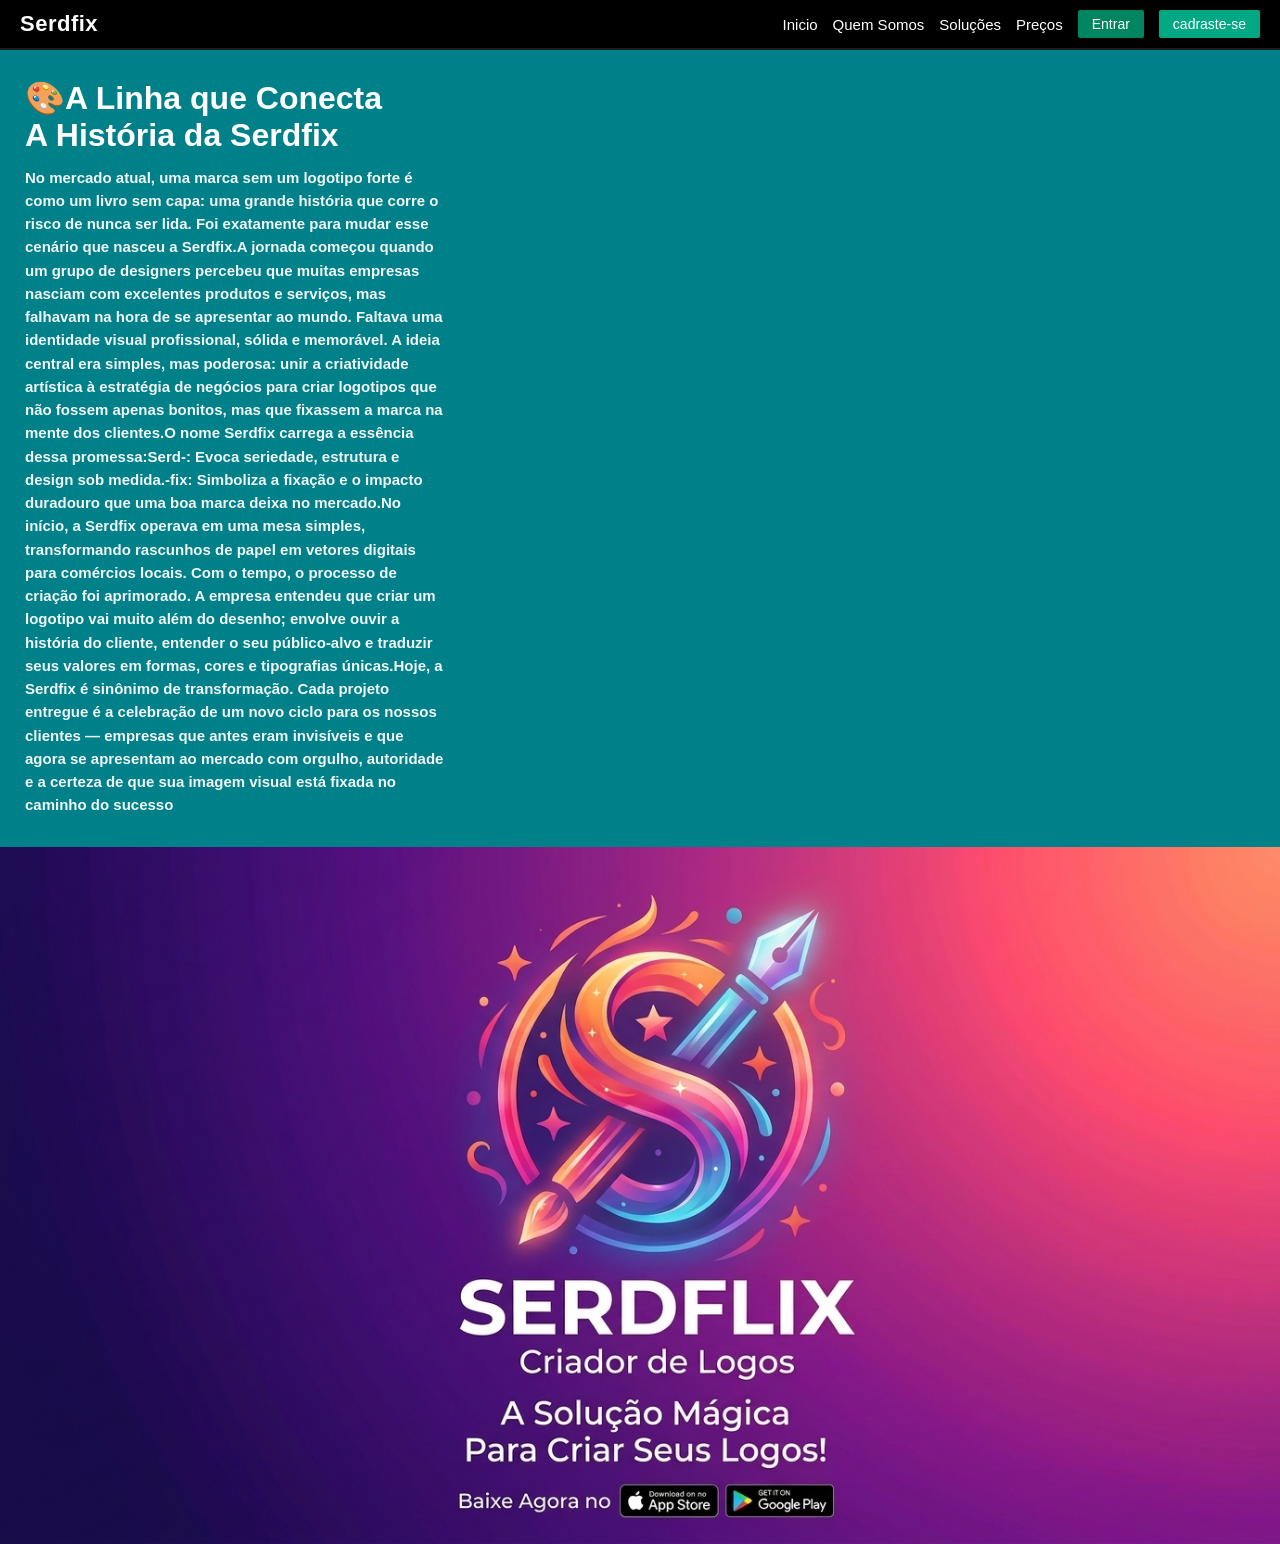
==== pages/quemsomos.html @ 038a4453 "feat criei a segunda aba do meu portifolio contando quem somos do meu site" ====
<!DOCTYPE html>
<html lang="pt-br">
<head>
    <meta charset="UTF-8">
    <meta name="viewport" content="width=device-width, initial-scale=1.0">
    <title>Document</title>
    <link rel="stylesheet" href="/css/quemsomos.css">
</head>
<body>
     <header>
        <div class="logo">Serdfix</div>
        <nav>
            <a href="#">Inicio</a>
            <a href="/pages/quemsomos.html">Quem Somos</a>
            <a href="#">Soluções</a>
            <a href="#">Preços</a>
            <a href="#" class="btn btn-entrar">Entrar</a>
            <a href="#" class="btn btn-cadastrar">cadraste-se</a>
        </nav>
    </header>

    <section class="hero">
        <div class="hero-text">
            <h1>🎨A Linha que Conecta<br> A História da Serdfix</h1>
            <p class="hero-text1">No mercado atual, uma marca sem um logotipo forte é como um livro sem 
                capa: uma grande história que corre o risco de nunca ser lida. Foi exatamente para mudar
                 esse cenário que nasceu a Serdfix.A jornada começou quando um grupo de designers percebeu
                  que muitas empresas nasciam com excelentes produtos e serviços, mas falhavam na hora de
                   se apresentar ao mundo. Faltava uma identidade visual profissional, sólida e memorável.
                    A ideia central era simples, mas poderosa: unir a criatividade artística à estratégia de
                     negócios para criar logotipos que não fossem apenas bonitos, mas que fixassem a marca na
                      mente dos clientes.O nome Serdfix carrega a essência dessa promessa:Serd-: Evoca
                       seriedade, estrutura e design sob medida.-fix: Simboliza a fixação e o impacto
                        duradouro que uma boa marca deixa no mercado.No início, a Serdfix operava em uma mesa
                         simples, transformando rascunhos de papel em vetores digitais para comércios locais.
                          Com o tempo, o processo de criação foi aprimorado. A empresa entendeu que criar um
                           logotipo vai muito além do desenho; envolve ouvir a história do cliente, entender
                            o seu público-alvo e traduzir seus valores em formas, cores e tipografias únicas.Hoje, a
                             Serdfix é sinônimo de transformação. Cada projeto entregue é a celebração de um novo ciclo
                              para os nossos clientes — empresas que antes eram invisíveis e que agora se apresentam ao
                               mercado com orgulho, autoridade e a certeza de que sua imagem visual está fixada 
                            no caminho do sucesso

        </div>

    </section>
    <img src="/anuncio.jpg" alt="">
</body>
</html>
---- css/quemsomos.css ----
* {
            margin: 0;
            padding: 0;
            box-sizing: border-box;
            font-family: Arial, Helvetica, sans-serif;
        }

        body {
            background-color: #00818a;
            display: flex;
            flex-direction: column;
            min-height: 100vh;
        }

        /* Top Bar / Header */
        header {
            background-color: #000000;
            padding: 10px 20px;
            display: flex;
            justify-content: space-between;
            align-items: center;
            border-bottom: 2px solid #1a1e22;
        }

        .logo {
            color: #ffffff;
            font-size: 22px;
            font-weight: bold;
            letter-spacing: 0.5px;
        }

        nav {
            display: flex;
            align-items: center;
            gap: 15px;
        }

        nav a {
            color: #ffffff;
            text-decoration: none;
            font-size: 15px;
            font-weight: normal;
        }

        .btn {
            padding: 6px 14px;
            font-size: 14px;
            border: none;
            cursor: pointer;
            text-decoration: none;
            border-radius: 2px;
        }

        .btn-entrar {
            background-color: #00bb89b6;
            color: #ffffff;
        }

        .btn-cadastrar {
            background-color: #00a884;
            color: #ffffff;
        }

        
        .hero {
            background-color: #00818a;
            padding: 30px 25px;
            display: flex;
            justify-content: space-between;
            align-items: flex-start;
            gap: 20px;
        }

        .hero-text {
            max-width: 420px;
            color: #ffffff;
        }

        .hero-text h1 {
            font-size: 32px;
            font-weight: 800;
            line-height: 1.15;
            margin-bottom: 12px;
        }

        .hero-text p {
            font-size: 15px;
            line-height: 1.55;
            font-weight: 800;
            opacity: 0.95;
            max-width: 10000000px;
        }
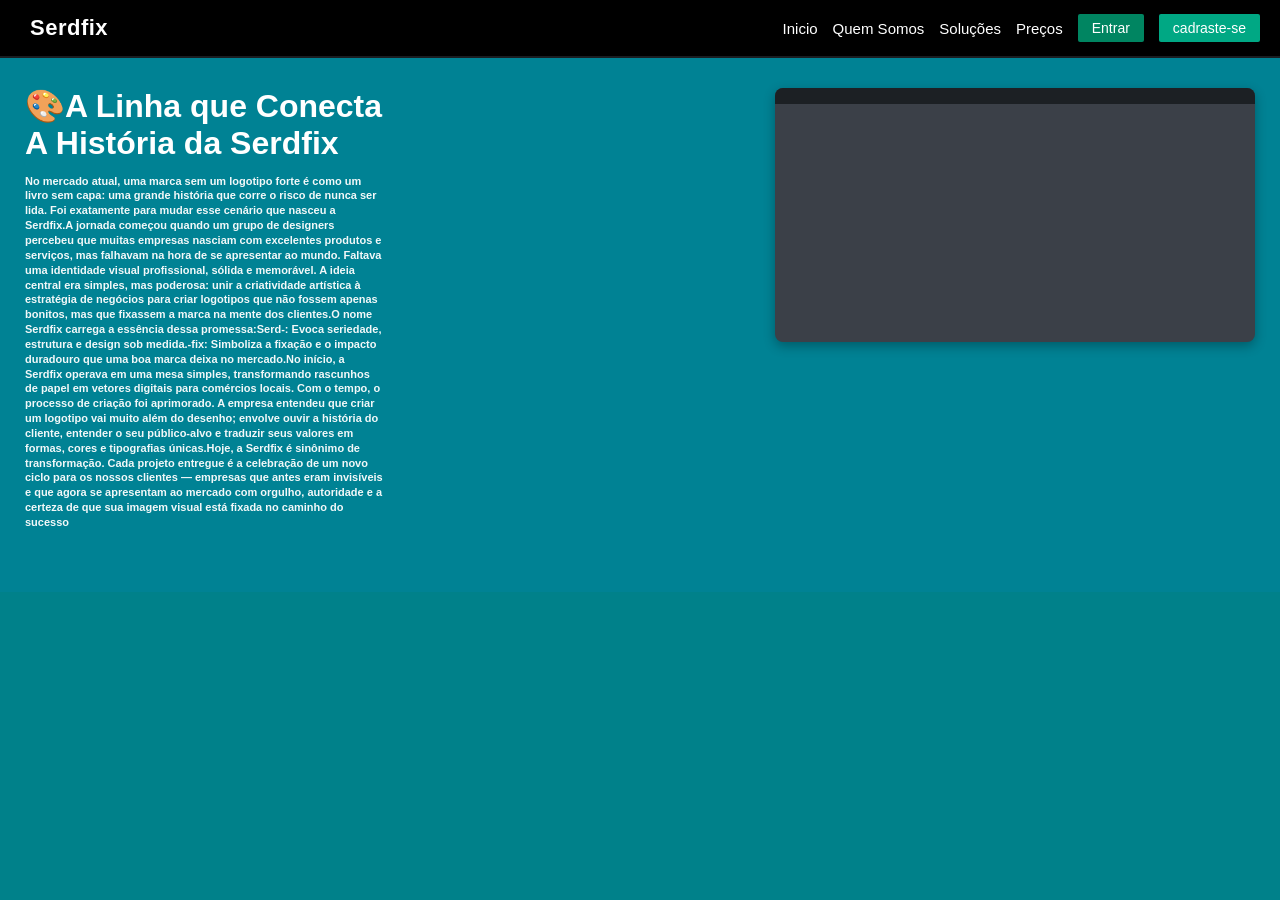
==== commit d7317f1c: "feat estou terminando de criar a pagina de quem somos" ====
--- a/pages/quemsomos.html
+++ b/pages/quemsomos.html
@@ -10,10 +10,10 @@
      <header>
         <div class="logo">Serdfix</div>
         <nav>
-            <a href="#">Inicio</a>
-            <a href="/pages/quemsomos.html">Quem Somos</a>
-            <a href="#">Soluções</a>
-            <a href="#">Preços</a>
+            <a href="/index.html">Inicio</a>
+            <a href="">Quem Somos</a>
+            <a href="">Soluções</a>
+            <a href="/pages/precos.html">Preços</a>
             <a href="#" class="btn btn-entrar">Entrar</a>
             <a href="#" class="btn btn-cadastrar">cadraste-se</a>
         </nav>
@@ -42,8 +42,20 @@
                             no caminho do sucesso
 
         </div>
+        <section>
+        <div class="mockup-window">
+            <div class="window-bar">
 
+            </div>
+            <div class="window-content">
+               
+                    <img src="/logo.png" alt="">
+                    
+                </div>
+            </div>
+             <div class="window-content"></div>
+        </div>
     </section>
-    <img src="/anuncio.jpg" alt="">
+
 </body>
 </html>
--- a/css/quemsomos.css
+++ b/css/quemsomos.css
@@ -23,6 +23,7 @@
         }
 
         .logo {
+            padding: 5px 10px;
             color: #ffffff;
             font-size: 22px;
             font-weight: bold;
@@ -91,3 +92,93 @@
             max-width: 10000000px;
         }
 
+.mockup-window {
+    border-radius: 8px;
+    width: 480px;
+    box-shadow: 0 4px 12px rgba(0, 0, 0, 0.3);
+    overflow: hidden;
+    flex-shrink: 0;
+        }
+
+        .hero {
+            background-color: #008294;
+            padding: 30px 25px;
+            display: flex;
+            justify-content: space-between;
+            align-items: flex-start;
+            gap: 20px;
+        }
+
+        .hero-text {
+            max-width: 420px;
+            color: #ffffff;
+        }
+
+        .hero-text h1 {
+            font-size: 32px;
+            font-weight: 800;
+            line-height: 1.15;
+            margin-bottom: 12px;
+        }
+
+        .hero-text p {
+            font-size: 11px;
+            line-height: 1.35;
+            font-weight: 600;
+            opacity: 0.95;
+            max-width: 360px;
+        }
+
+        /* Window / Mockup */
+        .mockup-window {
+            background-color: #3b4048;
+            border-radius: 8px;
+            width: 480px;
+            box-shadow: 0 4px 12px rgba(0, 0, 0, 0.3);
+            overflow: hidden;
+            flex-shrink: 0;
+        }
+
+        .window-bar {
+            background-color: #1c2024;
+            padding: 8px 12px;
+            display: flex;
+            gap: 6px;
+        }
+
+        .dot {
+            width: 11px;
+            height: 11px;
+            border-radius: 50%;
+            display: inline-block;
+        }
+
+      
+        .window-content {
+            padding: 110px 50px;
+        }
+
+        .interactive-area {
+            border: 1.5px dashed #6b7280;
+            border-radius: 4px;
+            height: 110px;
+            display: flex;
+            justify-content: center;
+            align-items: center;
+            color: #7b8494;
+            font-size: 13px;
+        }
+
+        /* Block Sections Below */
+        .section-dark {
+            background-color: #333840;
+            height: 280px;
+            width: 100%;
+        }
+
+        .section-teal {
+            background-color: #008294;
+            height: 320px;
+            width: 100%;
+            flex-grow: 1;
+        }
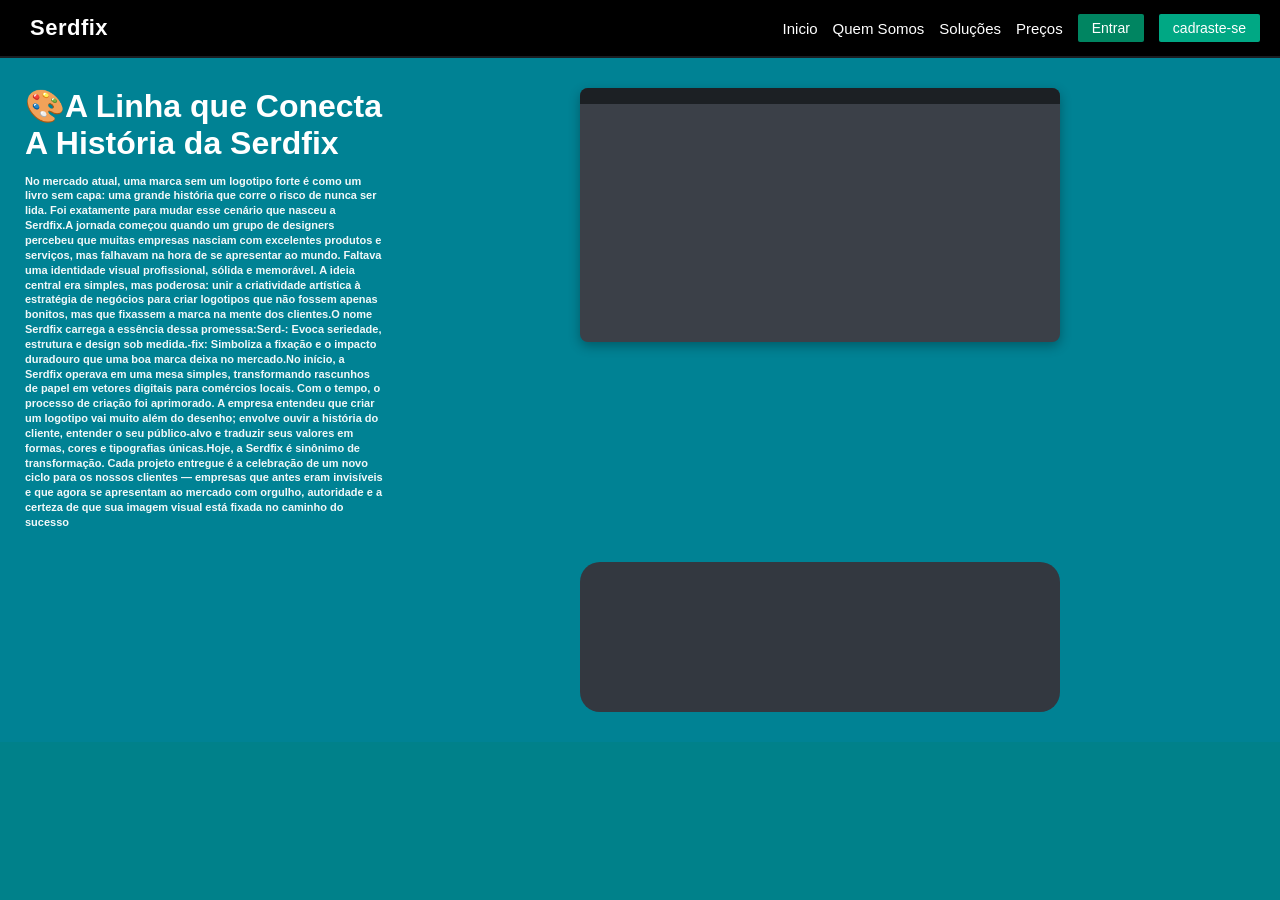
==== commit 0b11167b: "feat continuando a pagina de quem somos" ====
--- a/pages/quemsomos.html
+++ b/pages/quemsomos.html
@@ -55,7 +55,12 @@
             </div>
              <div class="window-content"></div>
         </div>
+        <div class="section-light"></div>
     </section>
+<main>
 
+
+    
+</main>
 </body>
 </html>
--- a/css/quemsomos.css
+++ b/css/quemsomos.css
@@ -160,7 +160,7 @@
 
         .interactive-area {
             border: 1.5px dashed #6b7280;
-            border-radius: 4px;
+            border-radius: 20px;
             height: 110px;
             display: flex;
             justify-content: center;
@@ -181,4 +181,18 @@
             height: 320px;
             width: 100%;
             flex-grow: 1;
-        }+        }
+
+        .section-light {
+            background-color: #333840;
+            height: 390px;
+            width: 100%;
+            border-radius: 20px;
+            padding: 20px;  
+            display:flex;
+             height: 150px;
+            justify-content: center;
+            align-items: flex-start;
+        }
+
+    
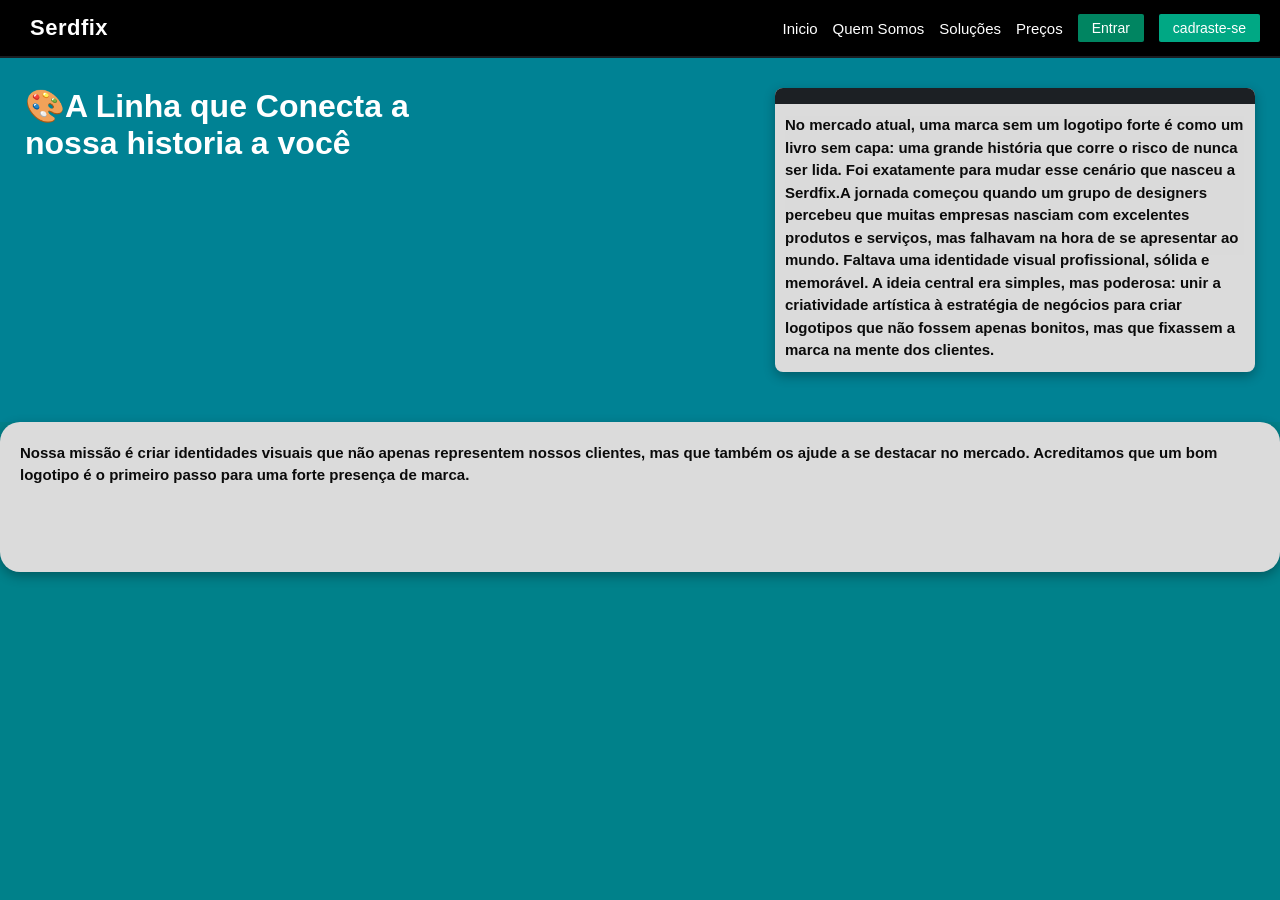
==== commit ed5e65b1: "feat quem somos" ====
--- a/pages/quemsomos.html
+++ b/pages/quemsomos.html
@@ -1,13 +1,15 @@
 <!DOCTYPE html>
 <html lang="pt-br">
+
 <head>
     <meta charset="UTF-8">
     <meta name="viewport" content="width=device-width, initial-scale=1.0">
     <title>Document</title>
     <link rel="stylesheet" href="/css/quemsomos.css">
 </head>
+
 <body>
-     <header>
+    <header>
         <div class="logo">Serdfix</div>
         <nav>
             <a href="/index.html">Inicio</a>
@@ -21,46 +23,47 @@
 
     <section class="hero">
         <div class="hero-text">
-            <h1>🎨A Linha que Conecta<br> A História da Serdfix</h1>
-            <p class="hero-text1">No mercado atual, uma marca sem um logotipo forte é como um livro sem 
-                capa: uma grande história que corre o risco de nunca ser lida. Foi exatamente para mudar
-                 esse cenário que nasceu a Serdfix.A jornada começou quando um grupo de designers percebeu
-                  que muitas empresas nasciam com excelentes produtos e serviços, mas falhavam na hora de
-                   se apresentar ao mundo. Faltava uma identidade visual profissional, sólida e memorável.
-                    A ideia central era simples, mas poderosa: unir a criatividade artística à estratégia de
-                     negócios para criar logotipos que não fossem apenas bonitos, mas que fixassem a marca na
-                      mente dos clientes.O nome Serdfix carrega a essência dessa promessa:Serd-: Evoca
-                       seriedade, estrutura e design sob medida.-fix: Simboliza a fixação e o impacto
-                        duradouro que uma boa marca deixa no mercado.No início, a Serdfix operava em uma mesa
-                         simples, transformando rascunhos de papel em vetores digitais para comércios locais.
-                          Com o tempo, o processo de criação foi aprimorado. A empresa entendeu que criar um
-                           logotipo vai muito além do desenho; envolve ouvir a história do cliente, entender
-                            o seu público-alvo e traduzir seus valores em formas, cores e tipografias únicas.Hoje, a
-                             Serdfix é sinônimo de transformação. Cada projeto entregue é a celebração de um novo ciclo
-                              para os nossos clientes — empresas que antes eram invisíveis e que agora se apresentam ao
-                               mercado com orgulho, autoridade e a certeza de que sua imagem visual está fixada 
-                            no caminho do sucesso
-
+            <h1>🎨A Linha que Conecta a nossa historia a você<br>
         </div>
         <section>
-        <div class="mockup-window">
-            <div class="window-bar">
+            <div class="mockup-window">
+                <div class="window-bar">
 
-            </div>
-            <div class="window-content">
-               
-                    <img src="/logo.png" alt="">
-                    
+                </div>
+                <div class="window-content">
+
+                    <p class="texto01">No mercado atual, uma marca sem um logotipo forte é como um livro sem capa: uma
+                        grande história que corre o risco de nunca ser lida. Foi exatamente para mudar esse cenário que
+                        nasceu a Serdfix.A jornada começou quando um grupo de designers percebeu que muitas empresas
+                        nasciam com excelentes produtos e serviços, mas falhavam na hora de se apresentar ao mundo.
+                        Faltava uma identidade visual profissional, sólida e memorável. A ideia central era simples, mas
+                        poderosa: unir a criatividade artística à estratégia de negócios para criar logotipos que não
+                        fossem apenas bonitos, mas que fixassem a marca na mente dos clientes. <br> </p>
+
                 </div>
             </div>
-             <div class="window-content"></div>
-        </div>
-        <div class="section-light"></div>
+            <div class="window-content"></div>
+            </div>
+        </section>
     </section>
-<main>
+    <section>
+             <div class="section-light">
+                <section>
+                    <div>
+                        <p class="texto02">Nossa missão é criar identidades visuais que não apenas representem nossos
+                            clientes, mas que também os ajude a se destacar no mercado. Acreditamos que um bom logotipo
+                            é o primeiro passo para uma forte presença de marca.</p>
+                    </div>
+                </section>
+            </div>
+        </section>
 
 
-    
-</main>
+    <main>
+
+
+
+    </main>
 </body>
-</html>
+
+</html>
--- a/css/quemsomos.css
+++ b/css/quemsomos.css
@@ -129,9 +129,9 @@
             max-width: 360px;
         }
 
-        /* Window / Mockup */
+       
         .mockup-window {
-            background-color: #3b4048;
+            background-color: #dbdbdb;
             border-radius: 8px;
             width: 480px;
             box-shadow: 0 4px 12px rgba(0, 0, 0, 0.3);
@@ -155,18 +155,18 @@
 
       
         .window-content {
-            padding: 110px 50px;
+            padding: 10px 10px;
         }
 
         .interactive-area {
-            border: 1.5px dashed #6b7280;
-            border-radius: 20px;
-            height: 110px;
+            border: 1.5px dashed #dbdbdb;
+            border-radius: 15px;
+            height: 10px;
             display: flex;
             justify-content: center;
             align-items: center;
             color: #7b8494;
-            font-size: 13px;
+            font-size: 10px;
         }
 
         /* Block Sections Below */
@@ -184,7 +184,7 @@
         }
 
         .section-light {
-            background-color: #333840;
+            background-color: #dbdbdb;
             height: 390px;
             width: 100%;
             border-radius: 20px;
@@ -192,7 +192,23 @@
             display:flex;
              height: 150px;
             justify-content: center;
-            align-items: flex-start;
+            box-shadow: 0 4px 12px rgba(0, 0, 0, 0.3);
+        }
+
+        .texto02{
+            font-size: 15px;
+            line-height: 1.5;
+            font-weight: 600;
+            opacity: 0.95;
+            max-width: 10000000px;
+        }
+
+        .texto01{
+            font-size: 15px;
+            line-height: 1.5;
+            font-weight: 600;
+            opacity: 0.95;
+            max-width: 10000000px;
         }
 
     
